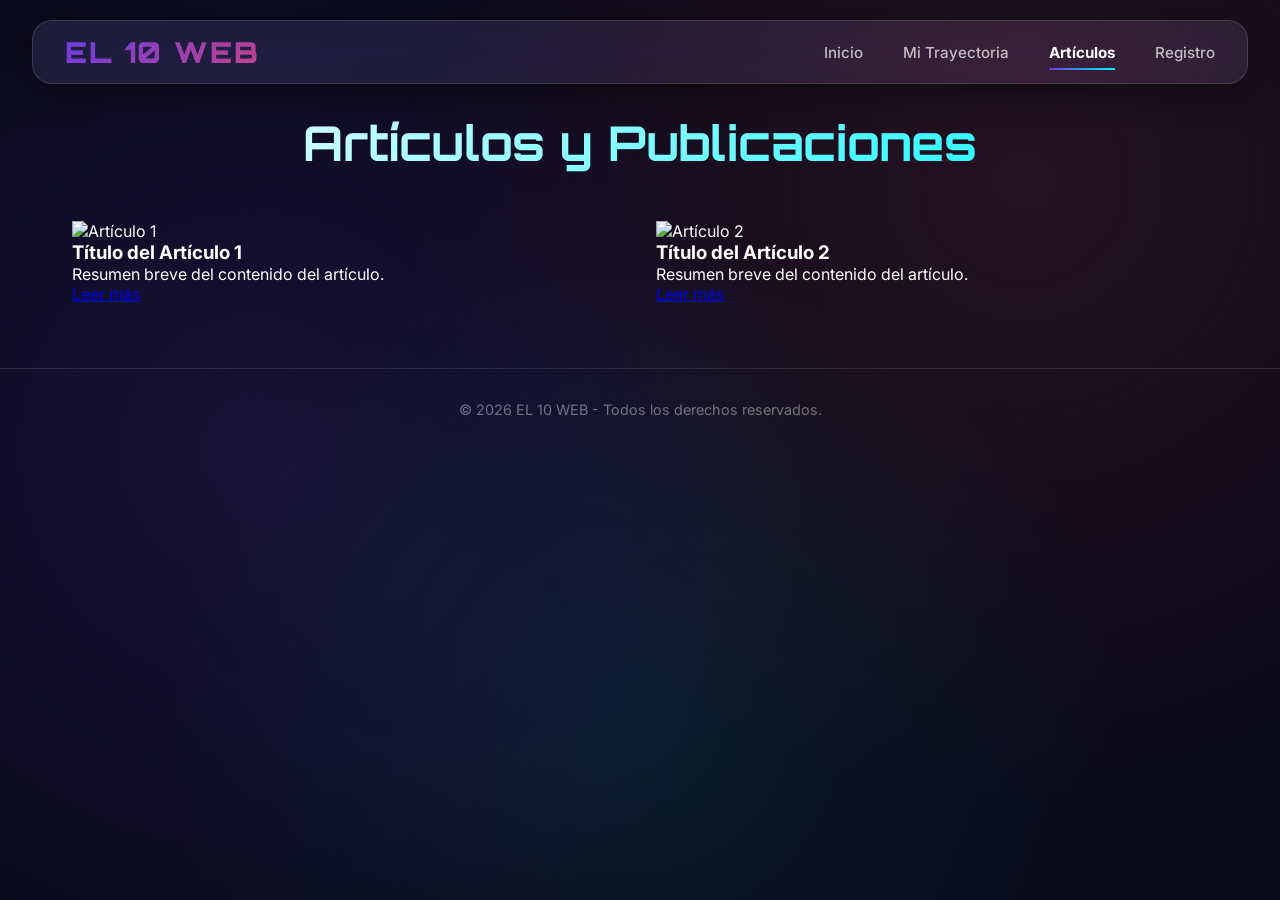
==== articulos.html @ 7b4f2e74 "Commit1" ====
<!DOCTYPE html>
<html lang="es">
<head>
    <meta charset="UTF-8" />
    <meta name="viewport" content="width=device-width, initial-scale=1.0" />
    <title>EL 10 WEB | Artículos</title>
    <link rel="stylesheet" href="style.css" />
    <link rel="stylesheet" href="https://cdnjs.cloudflare.com/ajax/libs/font-awesome/6.5.0/css/all.min.css" />
</head>
<body>

    <header>
        <nav class="navbar">
            <div class="logo"><h1>EL 10 WEB</h1></div>
            <ul class="nav-links">
                <li><a href="index.html">Inicio</a></li>
                <li><a href="trayectoria.html">Mi Trayectoria</a></li>
                <li><a href="articulos.html" class="active">Artículos</a></li>
                <li><a href="registro.html">Registro</a></li>
            </ul>
            <div class="hamburger" id="hamburger">
                <span></span><span></span><span></span>
            </div>
        </nav>
    </header>

    <main>
        <section class="page-section">
            <h2>Artículos y Publicaciones</h2>
            <div class="articles-grid">
                <article class="card">
                    <img src="assets/img/articulo1.jpg" alt="Artículo 1" />
                    <h3>Título del Artículo 1</h3>
                    <p>Resumen breve del contenido del artículo.</p>
                    <a href="#" class="btn-small">Leer más</a>
                </article>
                <article class="card">
                    <img src="assets/img/articulo2.jpg" alt="Artículo 2" />
                    <h3>Título del Artículo 2</h3>
                    <p>Resumen breve del contenido del artículo.</p>
                    <a href="#" class="btn-small">Leer más</a>
                </article>
                <!-- Agrega más cards -->
            </div>
        </section>
    </main>

    <footer>
        <p>&copy; 2026 EL 10 WEB - Todos los derechos reservados.</p>
    </footer>

    <script src="js/main.js"></script>
</body>
</html>
---- style.css ----
/* ========================================
   EL 10 WEB - INTERFAZ MODERNA PREMIUM
   ======================================== */

/* ===== IMPORTAR FUENTES GOOGLE ===== */
@import url('https://fonts.googleapis.com/css2?family=Orbitron:wght@400;700;900&family=Inter:wght@300;400;600;700;800&display=swap');

/* ===== RESET Y VARIABLES ===== */
:root {
    --primary: #6C3CE1;
    --secondary: #E94560;
    --accent: #00F5FF;
    --dark: #0A0A1A;
    --glass: rgba(255, 255, 255, 0.08);
    --glass-border: rgba(255, 255, 255, 0.12);
    --shadow: 0 8px 32px rgba(0, 0, 0, 0.4);
    --transition: all 0.4s cubic-bezier(0.175, 0.885, 0.32, 1.275);
}

* {
    margin: 0;
    padding: 0;
    box-sizing: border-box;
}

body {
    font-family: 'Inter', sans-serif;
    background: #0A0A1A;
    color: #fff;
    min-height: 100vh;
    overflow-x: hidden;
    position: relative;
}

/* ===== FONDO ANIMADO CON PARTÍCULAS ===== */
body::before {
    content: '';
    position: fixed;
    top: 0;
    left: 0;
    width: 100%;
    height: 100%;
    background: 
        radial-gradient(circle at 20% 50%, rgba(108, 60, 225, 0.15) 0%, transparent 50%),
        radial-gradient(circle at 80% 20%, rgba(233, 69, 96, 0.12) 0%, transparent 50%),
        radial-gradient(circle at 50% 80%, rgba(0, 245, 255, 0.08) 0%, transparent 50%);
    z-index: -1;
    animation: gradientMove 20s ease-in-out infinite;
}

@keyframes gradientMove {
    0%, 100% { transform: scale(1) rotate(0deg); }
    50% { transform: scale(1.1) rotate(3deg); }
}

/* ===== NAVBAR GLASSMORPHISM ===== */
header {
    position: sticky;
    top: 20px;
    z-index: 1000;
    padding: 0 2rem;
    margin: 0 auto;
    max-width: 1400px;
}

.navbar {
    background: var(--glass);
    backdrop-filter: blur(20px) saturate(180%);
    -webkit-backdrop-filter: blur(20px) saturate(180%);
    border: 1px solid var(--glass-border);
    border-radius: 20px;
    padding: 0.8rem 2rem;
    display: flex;
    justify-content: space-between;
    align-items: center;
    box-shadow: var(--shadow);
    transition: var(--transition);
}

.navbar:hover {
    box-shadow: 0 8px 40px rgba(108, 60, 225, 0.25);
}

.logo h1 {
    font-family: 'Orbitron', sans-serif;
    font-size: 1.8rem;
    font-weight: 900;
    background: linear-gradient(135deg, var(--primary), var(--secondary), var(--accent));
    background-size: 300% 300%;
    -webkit-background-clip: text;
    -webkit-text-fill-color: transparent;
    animation: gradientText 4s ease-in-out infinite;
    letter-spacing: 2px;
}

@keyframes gradientText {
    0%, 100% { background-position: 0% 50%; }
    50% { background-position: 100% 50%; }
}

.nav-links {
    list-style: none;
    display: flex;
    gap: 2.5rem;
    align-items: center;
}

.nav-links a {
    color: rgba(255, 255, 255, 0.7);
    text-decoration: none;
    font-weight: 500;
    font-size: 0.95rem;
    position: relative;
    transition: var(--transition);
    padding: 0.5rem 0;
}

.nav-links a::after {
    content: '';
    position: absolute;
    bottom: 0;
    left: 0;
    width: 0;
    height: 2px;
    background: linear-gradient(90deg, var(--primary), var(--accent));
    transition: var(--transition);
}

.nav-links a:hover {
    color: #fff;
}

.nav-links a:hover::after,
.nav-links a.active::after {
    width: 100%;
}

.nav-links a.active {
    color: #fff;
    font-weight: 700;
}

/* ===== TOGGLE MODO OSCURO/CLARO ===== */
.theme-toggle {
    background: var(--glass);
    border: 1px solid var(--glass-border);
    border-radius: 50%;
    width: 40px;
    height: 40px;
    display: flex;
    align-items: center;
    justify-content: center;
    cursor: pointer;
    color: #fff;
    font-size: 1.2rem;
    transition: var(--transition);
    backdrop-filter: blur(10px);
}

.theme-toggle:hover {
    transform: rotate(180deg) scale(1.1);
    border-color: var(--accent);
}

/* ===== HAMBURGER MODERNO ===== */
.hamburger {
    display: none;
    flex-direction: column;
    cursor: pointer;
    gap: 6px;
    padding: 5px;
}

.hamburger span {
    width: 28px;
    height: 2.5px;
    background: #fff;
    border-radius: 10px;
    transition: var(--transition);
    transform-origin: center;
}

.hamburger.active span:nth-child(1) {
    transform: rotate(45deg) translate(6px, 6px);
}

.hamburger.active span:nth-child(2) {
    opacity: 0;
}

.hamburger.active span:nth-child(3) {
    transform: rotate(-45deg) translate(6px, -6px);
}

/* ===== HERO SECTION ===== */
.hero {
    min-height: 85vh;
    display: flex;
    align-items: center;
    justify-content: center;
    text-align: center;
    padding: 2rem;
    position: relative;
}

.hero-content {
    max-width: 900px;
    animation: fadeInUp 1s ease-out;
}

@keyframes fadeInUp {
    from {
        opacity: 0;
        transform: translateY(40px);
    }
    to {
        opacity: 1;
        transform: translateY(0);
    }
}

.hero-badge {
    display: inline-block;
    background: var(--glass);
    backdrop-filter: blur(10px);
    border: 1px solid var(--glass-border);
    padding: 0.5rem 1.5rem;
    border-radius: 50px;
    font-size: 0.85rem;
    color: var(--accent);
    letter-spacing: 2px;
    text-transform: uppercase;
    margin-bottom: 2rem;
    animation: pulse 2s ease-in-out infinite;
}

@keyframes pulse {
    0%, 100% { opacity: 1; }
    50% { opacity: 0.6; }
}

.hero-content h2 {
    font-family: 'Orbitron', sans-serif;
    font-size: 4.5rem;
    font-weight: 900;
    line-height: 1.1;
    margin-bottom: 1.5rem;
}

.hero-content h2 .highlight {
    background: linear-gradient(135deg, var(--primary), var(--secondary), var(--accent));
    background-size: 300% 300%;
    -webkit-background-clip: text;
    -webkit-text-fill-color: transparent;
    animation: gradientText 4s ease-in-out infinite;
}

.hero-content p {
    font-size: 1.25rem;
    color: rgba(255, 255, 255, 0.7);
    max-width: 600px;
    margin: 0 auto 2.5rem;
    line-height: 1.8;
}

.hero-buttons {
    display: flex;
    gap: 1rem;
    justify-content: center;
    flex-wrap: wrap;
}

.btn {
    display: inline-flex;
    align-items: center;
    gap: 0.8rem;
    padding: 1rem 2.5rem;
    border-radius: 50px;
    text-decoration: none;
    font-weight: 600;
    font-size: 1rem;
    transition: var(--transition);
    border: none;
    cursor: pointer;
    position: relative;
    overflow: hidden;
}

.btn-primary {
    background: linear-gradient(135deg, var(--primary), var(--secondary));
    color: #fff;
    box-shadow: 0 4px 20px rgba(108, 60, 225, 0.3);
}

.btn-primary:hover {
    transform: translateY(-3px) scale(1.02);
    box-shadow: 0 8px 40px rgba(108, 60, 225, 0.5);
}

.btn-secondary {
    background: var(--glass);
    backdrop-filter: blur(10px);
    border: 1px solid var(--glass-border);
    color: #fff;
}

.btn-secondary:hover {
    background: rgba(255, 255, 255, 0.15);
    transform: translateY(-3px);
    border-color: var(--accent);
}

/* ===== SOCIAL LINKS MODERNOS ===== */
.social-section {
    padding: 4rem 2rem;
    text-align: center;
    background: var(--glass);
    backdrop-filter: blur(10px);
    border-top: 1px solid var(--glass-border);
    border-bottom: 1px solid var(--glass-border);
}

.social-section h3 {
    font-size: 1.5rem;
    margin-bottom: 2rem;
    color: rgba(255, 255, 255, 0.8);
}

.social-grid {
    display: flex;
    justify-content: center;
    gap: 2rem;
    flex-wrap: wrap;
}

.social-card {
    background: var(--glass);
    backdrop-filter: blur(10px);
    border: 1px solid var(--glass-border);
    border-radius: 16px;
    padding: 1.2rem 2rem;
    display: flex;
    align-items: center;
    gap: 1rem;
    text-decoration: none;
    color: #fff;
    transition: var(--transition);
    min-width: 140px;
    justify-content: center;
}

.social-card:hover {
    transform: translateY(-6px) scale(1.03);
    border-color: var(--accent);
    box-shadow: 0 8px 30px rgba(0, 245, 255, 0.15);
}

.social-card i {
    font-size: 1.8rem;
    transition: var(--transition);
}

.social-card:hover i {
    transform: scale(1.2) rotate(-5deg);
}

.social-card .social-name {
    font-weight: 600;
    font-size: 0.95rem;
}

/* Colores específicos para cada red */
.social-card.tiktok:hover { border-color: #ff0050; }
.social-card.instagram:hover { border-color: #e4405f; }
.social-card.kick:hover { border-color: #53fc18; }
.social-card.youtube:hover { border-color: #ff0000; }

/* ===== PÁGINAS INTERNAS ===== */
.page-section {
    max-width: 1200px;
    margin: 3rem auto;
    padding: 0 2rem;
}

.page-section h2 {
    font-family: 'Orbitron', sans-serif;
    font-size: 3rem;
    text-align: center;
    margin-bottom: 3rem;
    background: linear-gradient(135deg, #fff, var(--accent));
    -webkit-background-clip: text;
    -webkit-text-fill-color: transparent;
}

/* ===== TIMELINE 3D ===== */
.timeline {
    display: flex;
    flex-direction: column;
    gap: 2rem;
    position: relative;
}

.timeline::before {
    content: '';
    position: absolute;
    left: 30px;
    top: 0;
    bottom: 0;
    width: 3px;
    background: linear-gradient(to bottom, var(--primary), var(--accent), var(--secondary));
    border-radius: 10px;
}

.timeline-item {
    background: var(--glass);
    backdrop-filter: blur(10px);
    border: 1px solid var(--glass-border);
    border-radius: 20px;
    padding: 2rem 2rem 2rem 4rem;
    position: relative;
    transition: var(--transition);
    cursor: pointer;
}

.timeline-item:hover {
    transform: translateX(10px) scale(1.01);
    border-color: var(--accent);
    box-shadow: 0 8px 40px rgba(0, 245, 255, 0.1);
}

.timeline-item::before {
    content: '';
    position: absolute;
    left: 22px;
    top: 50%;
    transform: translateY(-50%);
    width: 16px;
    height: 16px;
    border-radius: 50%;
    background: linear-gradient(135deg, var(--primary), var(--accent));
    border: 3px solid #0A0A1A;
    box-shadow: 0 0 20px rgba(108, 60, 225, 0.3);
}

.timeline-item .year {
    font-family: 'Orbitron', sans-serif;
    font-size: 1.5rem;
    font-weight: 700;
    color: var(--accent);
    margin-bottom: 0.5rem;
}

.timeline-item h3 {
    font-size: 1.3rem;
    margin-bottom: 0.5rem;
    color: #fff;
}

.timeline-item p {
    color: rgba(255, 255, 255, 0.7);
    line-height: 1.8;
}

/* ===== ARTÍCULOS GRID 3D ===== */
.articles-grid {
    display: grid;
    grid-template-columns: repeat(auto-fit, minmax(300px, 1fr));
    gap: 2rem;
}

.article-card {
    background: var(--glass);
    backdrop-filter: blur(10px);
    border: 1px solid var(--glass-border);
    border-radius: 20px;
    overflow: hidden;
    transition: var(--transition);
    perspective: 1000px;
}

.article-card:hover {
    transform: translateY(-10px) rotateX(2deg);
    box-shadow: 0 20px 60px rgba(0, 0, 0, 0.5);
    border-color: var(--accent);
}

.article-card .card-image {
    height: 200px;
    background: linear-gradient(135deg, var(--primary), var(--secondary));
    position: relative;
    overflow: hidden;
}

.article-card .card-image img {
    width: 100%;
    height: 100%;
    object-fit: cover;
    transition: var(--transition);
}

.article-card:hover .card-image img {
    transform: scale(1.05);
}

.article-card .card-image .card-badge {
    position: absolute;
    top: 1rem;
    right: 1rem;
    background: var(--glass);
    backdrop-filter: blur(10px);
    padding: 0.3rem 1rem;
    border-radius: 20px;
    font-size: 0.8rem;
    border: 1px solid var(--glass-border);
}

.article-card .card-content {
    padding: 1.5rem;
}

.article-card .card-content h3 {
    font-size: 1.3rem;
    margin-bottom: 0.8rem;
    color: #fff;
}

.article-card .card-content p {
    color: rgba(255, 255, 255, 0.7);
    line-height: 1.6;
    margin-bottom: 1.2rem;
}

.article-card .card-meta {
    display: flex;
    justify-content: space-between;
    align-items: center;
    color: rgba(255, 255, 255, 0.5);
    font-size: 0.85rem;
}

.btn-read {
    color: var(--accent);
    text-decoration: none;
    font-weight: 600;
    display: inline-flex;
    align-items: center;
    gap: 0.5rem;
    transition: var(--transition);
}

.btn-read:hover {
    gap: 1rem;
    color: #fff;
}

/* ===== FORMULARIO MODERNO ===== */
.form-section {
    max-width: 500px;
    margin: 0 auto;
    background: var(--glass);
    backdrop-filter: blur(20px);
    border: 1px solid var(--glass-border);
    border-radius: 24px;
    padding: 3rem;
    box-shadow: var(--shadow);
}

.form-group {
    margin-bottom: 1.5rem;
}

.form-group label {
    display: block;
    font-weight: 600;
    margin-bottom: 0.5rem;
    color: rgba(255, 255, 255, 0.8);
}

.form-group input {
    width: 100%;
    padding: 1rem 1.2rem;
    background: rgba(255, 255, 255, 0.05);
    border: 2px solid var(--glass-border);
    border-radius: 12px;
    color: #fff;
    font-size: 1rem;
    transition: var(--transition);
    font-family: 'Inter', sans-serif;
}

.form-group input:focus {
    outline: none;
    border-color: var(--accent);
    box-shadow: 0 0 30px rgba(0, 245, 255, 0.1);
    background: rgba(255, 255, 255, 0.08);
}

.form-group input::placeholder {
    color: rgba(255, 255, 255, 0.3);
}

.form-section .btn {
    width: 100%;
    justify-content: center;
    font-size: 1.1rem;
    padding: 1.2rem;
}

.login-link {
    text-align: center;
    margin-top: 1.5rem;
    color: rgba(255, 255, 255, 0.6);
}

.login-link a {
    color: var(--accent);
    text-decoration: none;
    font-weight: 600;
    transition: var(--transition);
}

.login-link a:hover {
    color: #fff;
}

/* ===== FOOTER MODERNO ===== */
footer {
    margin-top: 4rem;
    padding: 2rem;
    text-align: center;
    border-top: 1px solid var(--glass-border);
    color: rgba(255, 255, 255, 0.4);
    font-size: 0.9rem;
}

footer .footer-social {
    display: flex;
    justify-content: center;
    gap: 1.5rem;
    margin-bottom: 1rem;
}

footer .footer-social a {
    color: rgba(255, 255, 255, 0.3);
    font-size: 1.5rem;
    transition: var(--transition);
}

footer .footer-social a:hover {
    color: var(--accent);
    transform: translateY(-3px);
}

/* ===== SCROLLBAR PERSONALIZADA ===== */
::-webkit-scrollbar {
    width: 8px;
}

::-webkit-scrollbar-track {
    background: #0A0A1A;
}

::-webkit-scrollbar-thumb {
    background: linear-gradient(to bottom, var(--primary), var(--accent));
    border-radius: 10px;
}

::-webkit-scrollbar-thumb:hover {
    background: var(--secondary);
}

/* ===== RESPONSIVE ===== */
@media (max-width: 992px) {
    .hero-content h2 {
        font-size: 3rem;
    }
    
    .page-section h2 {
        font-size: 2.5rem;
    }
}

@media (max-width: 768px) {
    .navbar {
        padding: 0.8rem 1.2rem;
    }
    
    .nav-links {
        display: none;
        flex-direction: column;
        position: absolute;
        top: 100%;
        left: 0;
        right: 0;
        background: rgba(10, 10, 26, 0.98);
        backdrop-filter: blur(20px);
        padding: 2rem;
        border-radius: 0 0 20px 20px;
        gap: 1.5rem;
        border: 1px solid var(--glass-border);
        border-top: none;
    }
    
    .nav-links.open {
        display: flex;
        animation: slideDown 0.3s ease-out;
    }
    
    @keyframes slideDown {
        from { opacity: 0; transform: translateY(-10px); }
        to { opacity: 1; transform: translateY(0); }
    }
    
    .hamburger {
        display: flex;
    }
    
    .hero-content h2 {
        font-size: 2.5rem;
    }
    
    .hero-buttons {
        flex-direction: column;
        align-items: center;
    }
    
    .btn {
        width: 100%;
        justify-content: center;
    }
    
    .social-grid {
        gap: 1rem;
    }
    
    .social-card {
        min-width: 120px;
        padding: 1rem 1.5rem;
    }
    
    .social-card .social-name {
        display: none;
    }
    
    .timeline::before {
        left: 16px;
    }
    
    .timeline-item {
        padding: 1.5rem 1.5rem 1.5rem 3rem;
    }
    
    .timeline-item::before {
        left: 10px;
        width: 12px;
        height: 12px;
    }
    
    .form-section {
        padding: 2rem 1.5rem;
    }
}

@media (max-width: 480px) {
    .hero-content h2 {
        font-size: 2rem;
    }
    
    .hero-content p {
        font-size: 1rem;
    }
    
    .page-section h2 {
        font-size: 2rem;
    }
    
    .articles-grid {
        grid-template-columns: 1fr;
    }
}
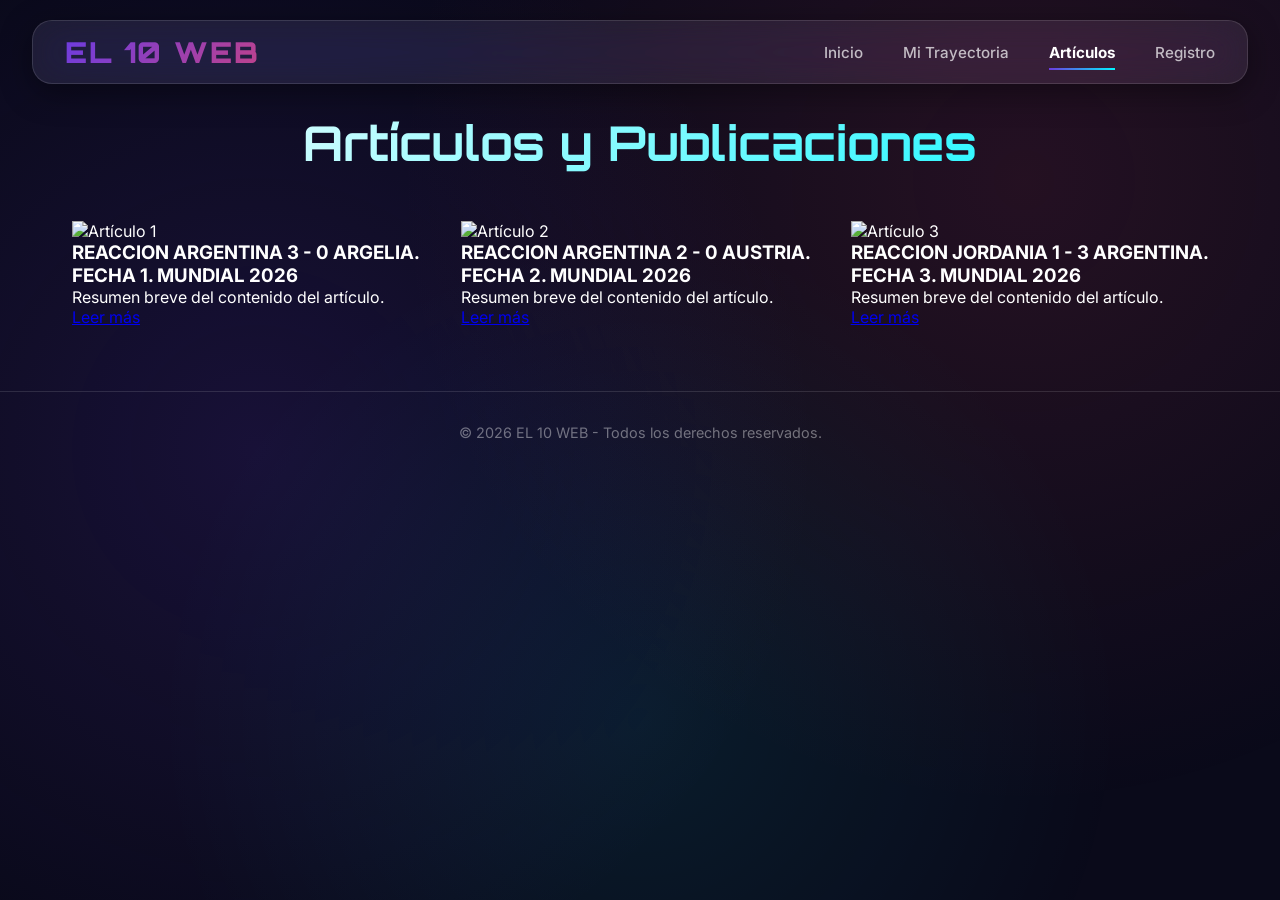
==== commit c058fbc4: "Commit3" ====
--- a/articulos.html
+++ b/articulos.html
@@ -30,17 +30,22 @@
             <div class="articles-grid">
                 <article class="card">
                     <img src="assets/img/articulo1.jpg" alt="Artículo 1" />
-                    <h3>Título del Artículo 1</h3>
+                    <h3>REACCION ARGENTINA 3 - 0 ARGELIA. FECHA 1. MUNDIAL 2026</h3>
                     <p>Resumen breve del contenido del artículo.</p>
                     <a href="#" class="btn-small">Leer más</a>
                 </article>
                 <article class="card">
                     <img src="assets/img/articulo2.jpg" alt="Artículo 2" />
-                    <h3>Título del Artículo 2</h3>
+                    <h3>REACCION ARGENTINA 2 - 0 AUSTRIA. FECHA 2. MUNDIAL 2026</h3>
                     <p>Resumen breve del contenido del artículo.</p>
                     <a href="#" class="btn-small">Leer más</a>
                 </article>
-                <!-- Agrega más cards -->
+                <article class="card">
+                    <img src="assets/img/articulo3.jpg" alt="Artículo 3" />
+                    <h3>REACCION JORDANIA 1 - 3 ARGENTINA. FECHA 3. MUNDIAL 2026</h3>
+                    <p>Resumen breve del contenido del artículo.</p>
+                    <a href="#" class="btn-small">Leer más</a>
+                </article>
             </div>
         </section>
     </main>
